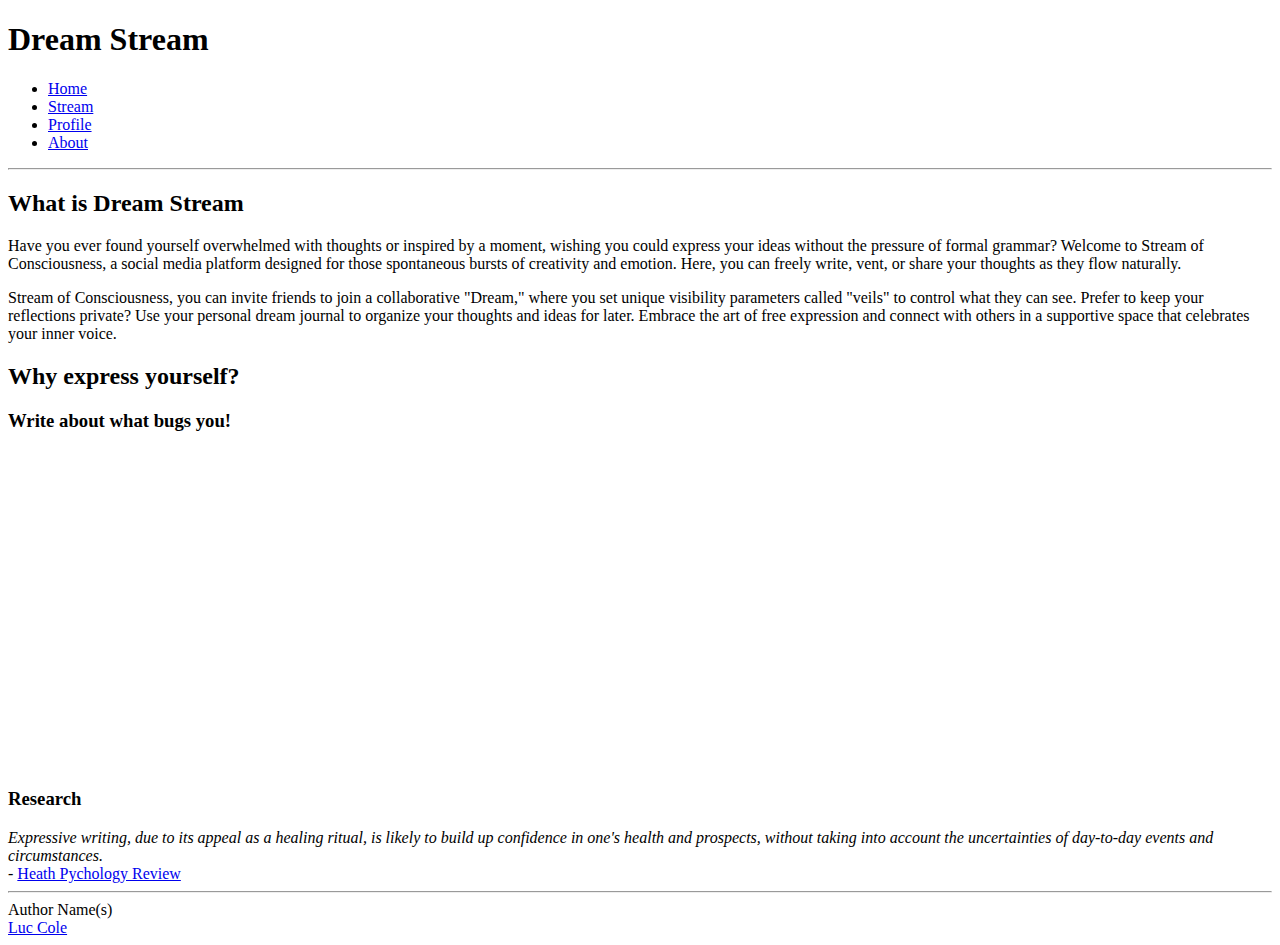
==== pages/about.html @ 1dc55f94 "adding files for startup" ====
<!DOCTYPE html>
<html lang="en">
  <head>
    <meta charset="UTF-8" />
    <meta name="viewport" content="width=device-width, initial-scale=1.0" />
    <title>About</title>
  </head>
  <body>
    <header>
      <h1>Dream Stream</h1>

      <nav>
        <menu>
          <li><a href="../index.html">Home</a></li>
          <li><a href="stream.html">Stream</a></li>
          <li><a href="profile.html">Profile</a></li>
          <li><a href="about.html">About</a></li>
        </menu>
      </nav>

      <hr />
    </header>

    <h2>What is Dream Stream</h2>
    <p>Have you ever found yourself overwhelmed with thoughts or inspired by a moment, wishing you could express your ideas without the pressure of formal grammar? Welcome to Stream of Consciousness, a social media platform designed for those spontaneous bursts of creativity and emotion. Here, you can freely write, vent, or share your thoughts as they flow naturally.</p>

    <p>Stream of Consciousness, you can invite friends to join a collaborative "Dream," where you set unique visibility parameters called "veils" to control what they can see. Prefer to keep your reflections private? Use your personal dream journal to organize your thoughts and ideas for later. Embrace the art of free expression and connect with others in a supportive space that celebrates your inner voice.</p>

    <h2>Why express yourself?</h2>
    <div>
        <h3>Write about what bugs you!</h3>
        <iframe width="560" height="315" src="https://www.youtube.com/embed/BCAvTWXpWkk?si=yvNu3jQQVdOkOow0" title="YouTube video player" frameborder="0" allow="accelerometer; autoplay; clipboard-write; encrypted-media; gyroscope; picture-in-picture; web-share" referrerpolicy="strict-origin-when-cross-origin" allowfullscreen></iframe>
    </div>
    <div>
        <h3>Research</h3>
        <div id="quote">
            <div><em>Expressive writing, due to its appeal as a healing ritual, is likely to build up confidence in one's health and prospects, without taking into account the uncertainties of day-to-day events and circumstances.</em></div>
            <div>- <a href="https://www.tandfonline.com/doi/abs/10.1080/17437190802660890"> Heath Pychology Review </a></div>
        </div>
    </div>


    <footer>
      <hr />
      <span class="text-reset">Author Name(s)</span>
      <br />
      <a href="https://github.com/yopst/startup/tree/main">Luc Cole</a>
    </footer>
  </body>
</html>
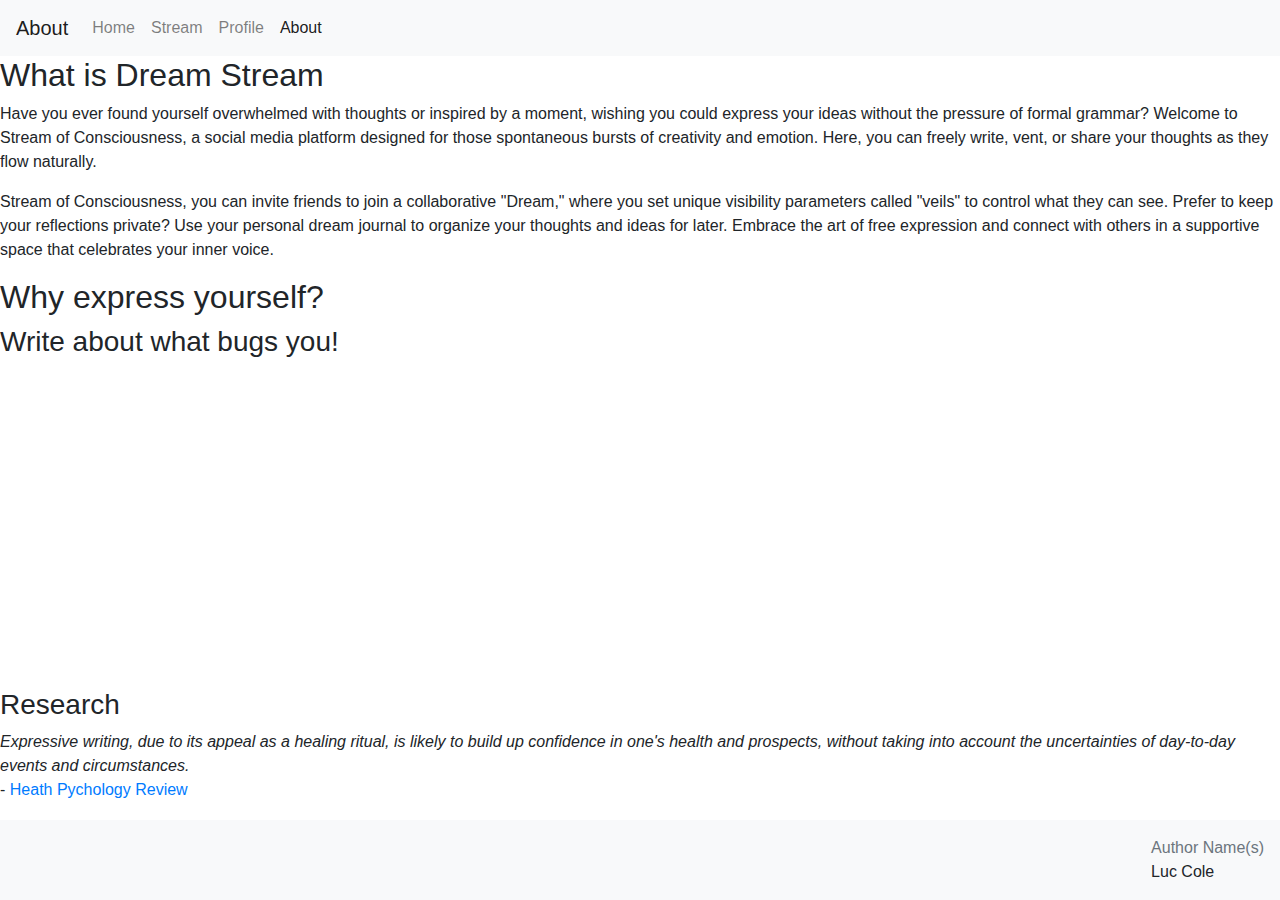
==== commit aa36359c: "headers and footers" ====
--- a/pages/about.html
+++ b/pages/about.html
@@ -4,22 +4,36 @@
     <meta charset="UTF-8" />
     <meta name="viewport" content="width=device-width, initial-scale=1.0" />
     <title>About</title>
+    <link href="https://stackpath.bootstrapcdn.com/bootstrap/4.5.2/css/bootstrap.min.css" rel="stylesheet">
+
   </head>
   <body>
     <header>
-      <h1>Dream Stream</h1>
 
-      <nav>
-        <menu>
-          <li><a href="../index.html">Home</a></li>
-          <li><a href="stream.html">Stream</a></li>
-          <li><a href="profile.html">Profile</a></li>
-          <li><a href="about.html">About</a></li>
-        </menu>
+      <!-- Navigation elements -->
+      <nav class="navbar navbar-expand-lg navbar-light bg-light">
+          <a class="navbar-brand" href="about.html">About</a>
+          <button class="navbar-toggler" type="button" data-toggle="collapse" data-target="#navbarNav" aria-controls="navbarNav" aria-expanded="false" aria-label="Toggle navigation">
+              <span class="navbar-toggler-icon"></span>
+          </button>
+          <div class="collapse navbar-collapse" id="navbarNav">
+              <ul class="navbar-nav">
+                  <li class="nav-item">
+                      <a class="nav-link" href="../index.html">Home <span class="sr-only">(current)</span></a>
+                  </li>
+                  <li class="nav-item">
+                      <a class="nav-link" href="stream.html">Stream</a>
+                  </li>
+                  <li class="nav-item">
+                      <a class="nav-link" href="profile.html">Profile</a>
+                  </li>
+                  <li class="nav-item active">
+                      <a class="nav-link" href="about.html">About</a>
+                  </li>
+              </ul>
+          </div>
       </nav>
-
-      <hr />
-    </header>
+  </header>
 
     <h2>What is Dream Stream</h2>
     <p>Have you ever found yourself overwhelmed with thoughts or inspired by a moment, wishing you could express your ideas without the pressure of formal grammar? Welcome to Stream of Consciousness, a social media platform designed for those spontaneous bursts of creativity and emotion. Here, you can freely write, vent, or share your thoughts as they flow naturally.</p>
@@ -40,11 +54,12 @@
     </div>
 
 
-    <footer>
-      <hr />
-      <span class="text-reset">Author Name(s)</span>
-      <br />
-      <a href="https://github.com/yopst/startup/tree/main">Luc Cole</a>
+    <footer class="fixed-bottom d-flex justify-content-end align-items-center bg-light p-3">
+      <div class="text-end">
+        <span class="text-muted">Author Name(s)</span>
+        <br />
+        <a href="https://github.com/yopst/startup/tree/main" class="text-reset">Luc Cole</a>
+      </div>
     </footer>
   </body>
 </html>
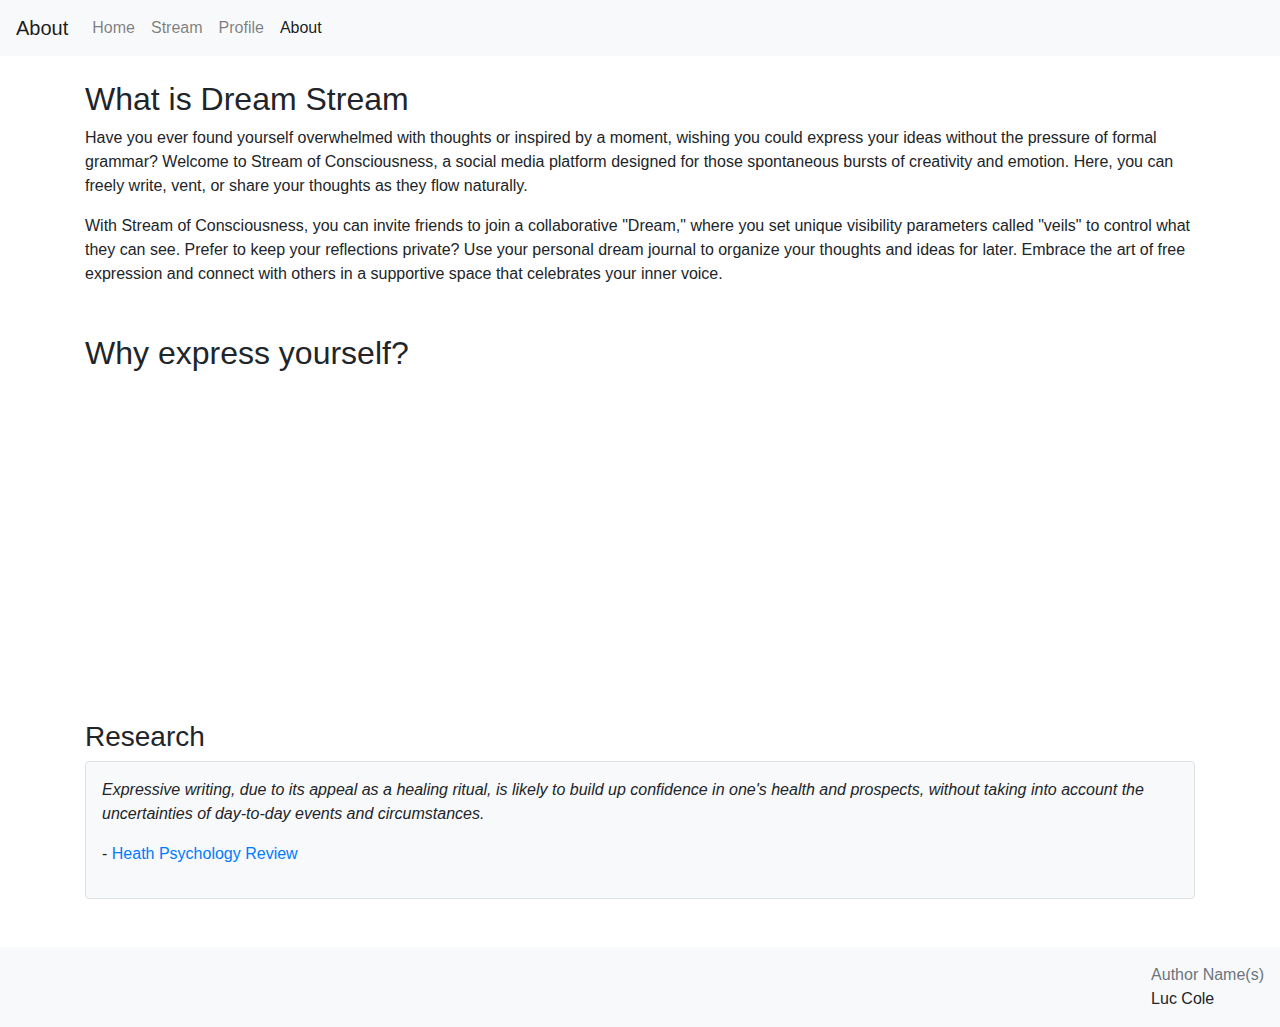
==== commit 16e99f57: "about styled (moved control panel next to textbox)" ====
--- a/pages/about.html
+++ b/pages/about.html
@@ -5,61 +5,69 @@
     <meta name="viewport" content="width=device-width, initial-scale=1.0" />
     <title>About</title>
     <link href="https://stackpath.bootstrapcdn.com/bootstrap/4.5.2/css/bootstrap.min.css" rel="stylesheet">
-
   </head>
   <body>
     <header>
-
       <!-- Navigation elements -->
       <nav class="navbar navbar-expand-lg navbar-light bg-light">
-          <a class="navbar-brand" href="about.html">About</a>
-          <button class="navbar-toggler" type="button" data-toggle="collapse" data-target="#navbarNav" aria-controls="navbarNav" aria-expanded="false" aria-label="Toggle navigation">
-              <span class="navbar-toggler-icon"></span>
-          </button>
-          <div class="collapse navbar-collapse" id="navbarNav">
-              <ul class="navbar-nav">
-                  <li class="nav-item">
-                      <a class="nav-link" href="../index.html">Home <span class="sr-only">(current)</span></a>
-                  </li>
-                  <li class="nav-item">
-                      <a class="nav-link" href="stream.html">Stream</a>
-                  </li>
-                  <li class="nav-item">
-                      <a class="nav-link" href="profile.html">Profile</a>
-                  </li>
-                  <li class="nav-item active">
-                      <a class="nav-link" href="about.html">About</a>
-                  </li>
-              </ul>
+        <a class="navbar-brand" href="about.html">About</a>
+        <button class="navbar-toggler" type="button" data-toggle="collapse" data-target="#navbarNav" aria-controls="navbarNav" aria-expanded="false" aria-label="Toggle navigation">
+          <span class="navbar-toggler-icon"></span>
+        </button>
+        <div class="collapse navbar-collapse" id="navbarNav">
+          <ul class="navbar-nav">
+            <li class="nav-item">
+              <a class="nav-link" href="../index.html">Home <span class="sr-only">(current)</span></a>
+            </li>
+            <li class="nav-item">
+              <a class="nav-link" href="stream.html">Stream</a>
+            </li>
+            <li class="nav-item">
+              <a class="nav-link" href="profile.html">Profile</a>
+            </li>
+            <li class="nav-item active">
+              <a class="nav-link" href="about.html">About</a>
+            </li>
+          </ul>
+        </div>
+      </nav>
+    </header>
+    
+    <main class="container my-4">
+      <section class="mb-5">
+        <h2 class="text-left">What is Dream Stream</h2>
+        <p class="text-left">Have you ever found yourself overwhelmed with thoughts or inspired by a moment, wishing you could express your ideas without the pressure of formal grammar? Welcome to Stream of Consciousness, a social media platform designed for those spontaneous bursts of creativity and emotion. Here, you can freely write, vent, or share your thoughts as they flow naturally.</p>
+        <p class="text-left">With Stream of Consciousness, you can invite friends to join a collaborative "Dream," where you set unique visibility parameters called "veils" to control what they can see. Prefer to keep your reflections private? Use your personal dream journal to organize your thoughts and ideas for later. Embrace the art of free expression and connect with others in a supportive space that celebrates your inner voice.</p>
+      </section>
+
+      <section class="mb-5">
+        <h2 class="text-left">Why express yourself?</h2>
+        <div class="mb-4">
+          <div class="d-flex justify-content-center">
+            <iframe width="560" height="315" src="https://www.youtube.com/embed/BCAvTWXpWkk?si=yvNu3jQQVdOkOow0" title="YouTube video player" frameborder="0" allow="accelerometer; autoplay; clipboard-write; encrypted-media; gyroscope; picture-in-picture; web-share" referrerpolicy="strict-origin-when-cross-origin" allowfullscreen></iframe>
           </div>
-      </nav>
-  </header>
+        </div>
+        <div>
+          <h3 class="text-left">Research</h3>
+          <div id="quote" class="p-3 bg-light border rounded">
+            <p><em>Expressive writing, due to its appeal as a healing ritual, is likely to build up confidence in one's health and prospects, without taking into account the uncertainties of day-to-day events and circumstances.</em></p>
+            <p>- <a href="https://www.tandfonline.com/doi/abs/10.1080/17437190802660890" class="text-decoration-none">Heath Psychology Review</a></p>
+          </div>
+        </div>
+      </section>
+    </main>
 
-    <h2>What is Dream Stream</h2>
-    <p>Have you ever found yourself overwhelmed with thoughts or inspired by a moment, wishing you could express your ideas without the pressure of formal grammar? Welcome to Stream of Consciousness, a social media platform designed for those spontaneous bursts of creativity and emotion. Here, you can freely write, vent, or share your thoughts as they flow naturally.</p>
-
-    <p>Stream of Consciousness, you can invite friends to join a collaborative "Dream," where you set unique visibility parameters called "veils" to control what they can see. Prefer to keep your reflections private? Use your personal dream journal to organize your thoughts and ideas for later. Embrace the art of free expression and connect with others in a supportive space that celebrates your inner voice.</p>
-
-    <h2>Why express yourself?</h2>
-    <div>
-        <h3>Write about what bugs you!</h3>
-        <iframe width="560" height="315" src="https://www.youtube.com/embed/BCAvTWXpWkk?si=yvNu3jQQVdOkOow0" title="YouTube video player" frameborder="0" allow="accelerometer; autoplay; clipboard-write; encrypted-media; gyroscope; picture-in-picture; web-share" referrerpolicy="strict-origin-when-cross-origin" allowfullscreen></iframe>
-    </div>
-    <div>
-        <h3>Research</h3>
-        <div id="quote">
-            <div><em>Expressive writing, due to its appeal as a healing ritual, is likely to build up confidence in one's health and prospects, without taking into account the uncertainties of day-to-day events and circumstances.</em></div>
-            <div>- <a href="https://www.tandfonline.com/doi/abs/10.1080/17437190802660890"> Heath Pychology Review </a></div>
-        </div>
-    </div>
-
-
-    <footer class="fixed-bottom d-flex justify-content-end align-items-center bg-light p-3">
+    <footer class="d-flex justify-content-end align-items-center bg-light p-3">
       <div class="text-end">
         <span class="text-muted">Author Name(s)</span>
         <br />
         <a href="https://github.com/yopst/startup/tree/main" class="text-reset">Luc Cole</a>
       </div>
     </footer>
+
+    <!-- Bootstrap JavaScript (Optional for Bootstrap components like collapse) -->
+    <script src="https://code.jquery.com/jquery-3.5.1.slim.min.js"></script>
+    <script src="https://cdn.jsdelivr.net/npm/@popperjs/core@2.4.4/dist/umd/popper.min.js"></script>
+    <script src="https://stackpath.bootstrapcdn.com/bootstrap/4.5.2/js/bootstrap.min.js"></script>
   </body>
 </html>
